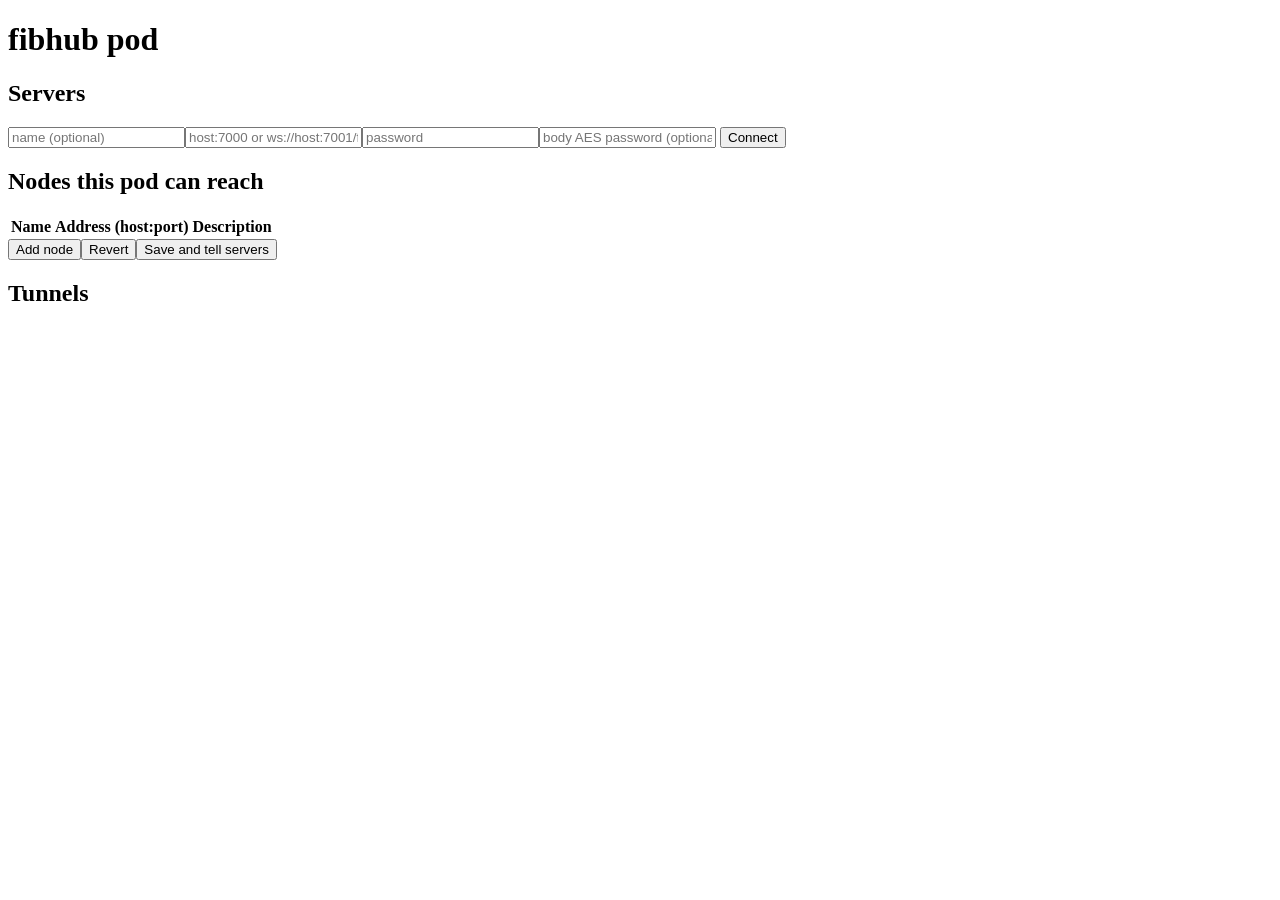
==== pod/web/index.html @ 9655bdb0 "feat: fibhub, TCP tunnels to devices through a hub, moved from fib fibhub was fib's tools/fibhub; it" ====
<!doctype html>
<html lang="en">
<head>
<meta charset="utf-8">
<meta name="viewport" content="width=device-width, initial-scale=1">
<title>fibhub pod</title>
<link rel="stylesheet" href="/static/base.css">
</head>
<body>
<header><h1>fibhub pod <span id="name"></span></h1><span id="meta"></span></header>
<main>
<section><h2>Servers</h2><div id="servers"></div>
<form class="inline" onsubmit="addServer(event)">
<input id="sName" placeholder="name (optional)"><input id="sAddr" placeholder="host:7000 or ws://host:7001/fibhub" required><input id="sPass" type="password" placeholder="password" required><input id="sBody" type="password" placeholder="body AES password (optional)">
<button class="primary">Connect</button></form></section>
<section><h2>Nodes this pod can reach</h2>
<table><thead><tr><th>Name</th><th>Address (host:port)</th><th>Description</th><th></th></tr></thead><tbody id="nodes"></tbody></table>
<form class="inline" onsubmit="event.preventDefault()"><button type="button" onclick="nodeRow($('nodes'));nodesDirty=true">Add node</button><button type="button" onclick="loadNodes()">Revert</button><button type="button" class="primary" onclick="saveNodes()">Save and tell servers</button></form></section>
<section><h2>Tunnels</h2><div id="tunnels"></div></section>
</main>
<div id="msg"></div>
<script src="/static/base.js"></script>
<script>
let state={servers:[],nodes:[],tunnels:[]},nodesDirty=false;
function render(){
 const st=state;$('name').textContent=st.name;$('meta').textContent=`v${st.version}${st.saved?'':' · settings not saved (no -config)'}`;
 $('servers').innerHTML=table(['Name','Address','State','Server','Peer ID','Tunnels',''],st.servers.map(s=>`<tr><td>${esc(s.name)}</td><td>${esc(s.addr)}</td>
  <td>${stateCell(s)}${s.bodyEncrypted?'<div class="muted">bodies encrypted</div>':''}</td><td>${esc(s.server)}</td><td>${s.peerId||''}</td><td>${s.tunnels}</td>
  <td><button class="danger" onclick="delServer(${js(s.name)})">Remove</button></td></tr>`));
 $('tunnels').innerHTML=table(['Server','ID','Client','Node','Address','Local','In','Out','Age',''],st.tunnels.map(t=>`<tr><td>${esc(t.server)}</td><td>${t.id}</td><td>${esc(t.peer)}</td>
  <td>${esc(t.node)}</td><td>${esc(t.addr)}</td><td>${esc(t.local)}</td><td>${bytes(t.in)}</td><td>${bytes(t.out)}</td><td>${ago(t.created)}</td>
  <td><button class="danger" onclick="closeTunnel(${js(t.server)},${js(t.id)})">Close</button></td></tr>`));
}
function loadNodes(){$('nodes').innerHTML='';state.nodes.forEach(n=>nodeRow($('nodes'),n));nodesDirty=false}
async function load(first){try{state=await api('/api/status');render();if(first||!nodesDirty)loadNodes()}catch(e){toast(e.message,true)}}
for(const ev of['input','click'])document.addEventListener(ev,e=>{if(e.target.closest('#nodes'))nodesDirty=true});
async function saveNodes(){try{await api('/api/nodes',readNodes($('nodes')));nodesDirty=false;toast('Nodes saved');load(true)}catch(e){toast(e.message,true)}}
async function addServer(e){e.preventDefault();try{await api('/api/servers',{name:$('sName').value.trim(),addr:$('sAddr').value.trim(),password:$('sPass').value,bodyPassword:$('sBody').value});
 e.target.reset();toast('Server added');setTimeout(load,500)}catch(err){toast(err.message,true)}}
async function delServer(name){if(!confirm('Disconnect from '+name+'?'))return;try{await api('/api/servers/delete',{name});toast('Removed');load()}catch(e){toast(e.message,true)}}
async function closeTunnel(server,id){try{await api('/api/tunnels/close',{server,id});toast('Tunnel closed');load()}catch(e){toast(e.message,true)}}
load(true);setInterval(()=>load(false),3000);
</script>
</body>
</html>
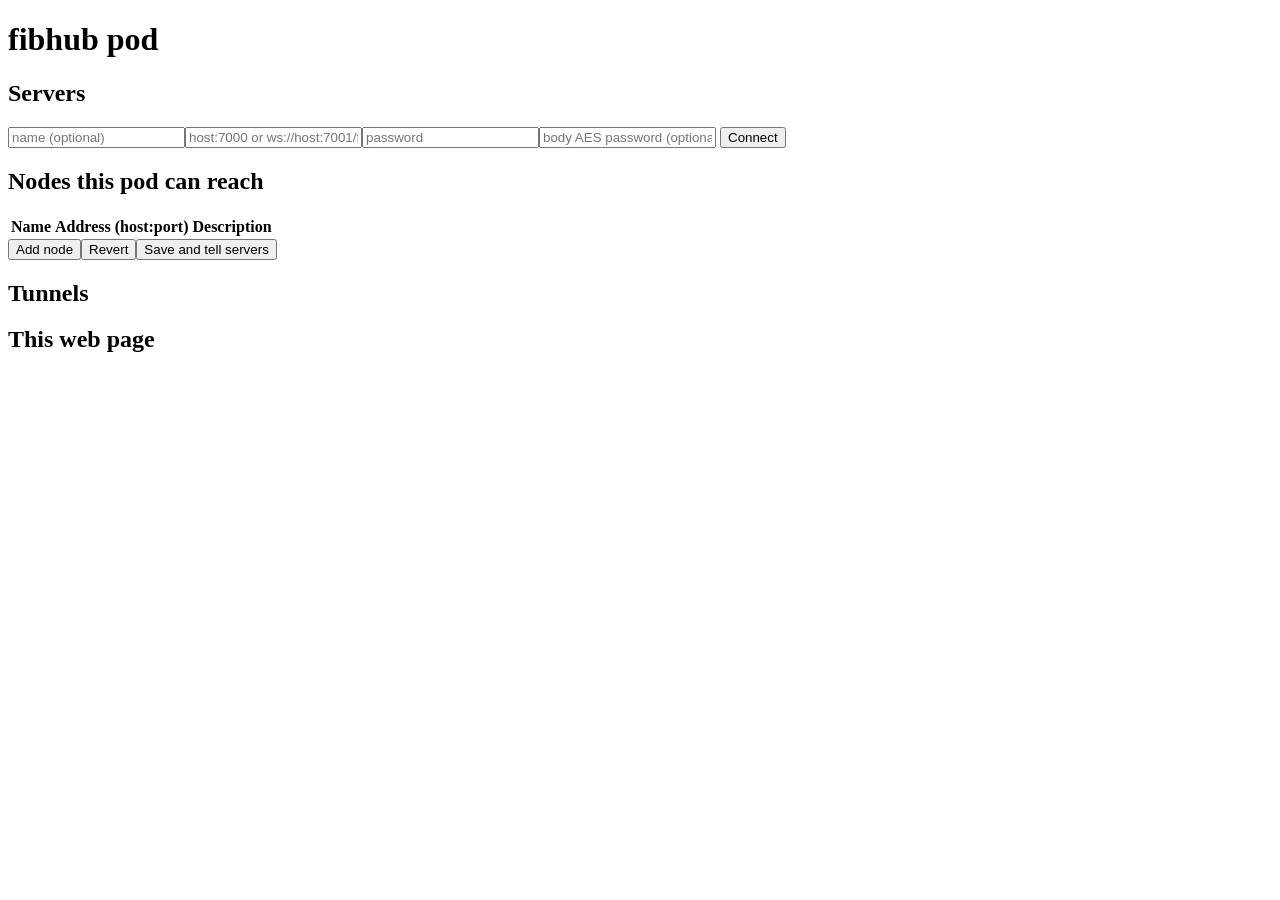
==== commit e32678f1: "feat(web): list web proxies, show page logins, open pages logged in The client page lists its web pr" ====
--- a/pod/web/index.html
+++ b/pod/web/index.html
@@ -17,13 +17,15 @@
 <table><thead><tr><th>Name</th><th>Address (host:port)</th><th>Description</th><th></th></tr></thead><tbody id="nodes"></tbody></table>
 <form class="inline" onsubmit="event.preventDefault()"><button type="button" onclick="nodeRow($('nodes'));nodesDirty=true">Add node</button><button type="button" onclick="loadNodes()">Revert</button><button type="button" class="primary" onclick="saveNodes()">Save and tell servers</button></form></section>
 <section><h2>Tunnels</h2><div id="tunnels"></div></section>
+<section><h2>This web page</h2><div id="web"></div></section>
 </main>
 <div id="msg"></div>
 <script src="/static/base.js"></script>
 <script>
 let state={servers:[],nodes:[],tunnels:[]},nodesDirty=false;
 function render(){
- const st=state;$('name').textContent=st.name;$('meta').textContent=`v${st.version}${st.saved?'':' · settings not saved (no -config)'}`;
+ const st=state;$('name').textContent=st.name;
+ $('web').innerHTML=st.web&&st.web.addr?table(['Address','User','Password',''],[`<tr><td>${esc(pageURL(st.web.addr))}</td>${loginCells('web',st.web.addr,st.web.auth)}</tr>`]):'<div class="empty">None</div>';$('meta').textContent=`v${st.version}${st.saved?'':' · settings not saved (no -config)'}`;
  $('servers').innerHTML=table(['Name','Address','State','Server','Peer ID','Tunnels',''],st.servers.map(s=>`<tr><td>${esc(s.name)}</td><td>${esc(s.addr)}</td>
   <td>${stateCell(s)}${s.bodyEncrypted?'<div class="muted">bodies encrypted</div>':''}</td><td>${esc(s.server)}</td><td>${s.peerId||''}</td><td>${s.tunnels}</td>
   <td><button class="danger" onclick="delServer(${js(s.name)})">Remove</button></td></tr>`));
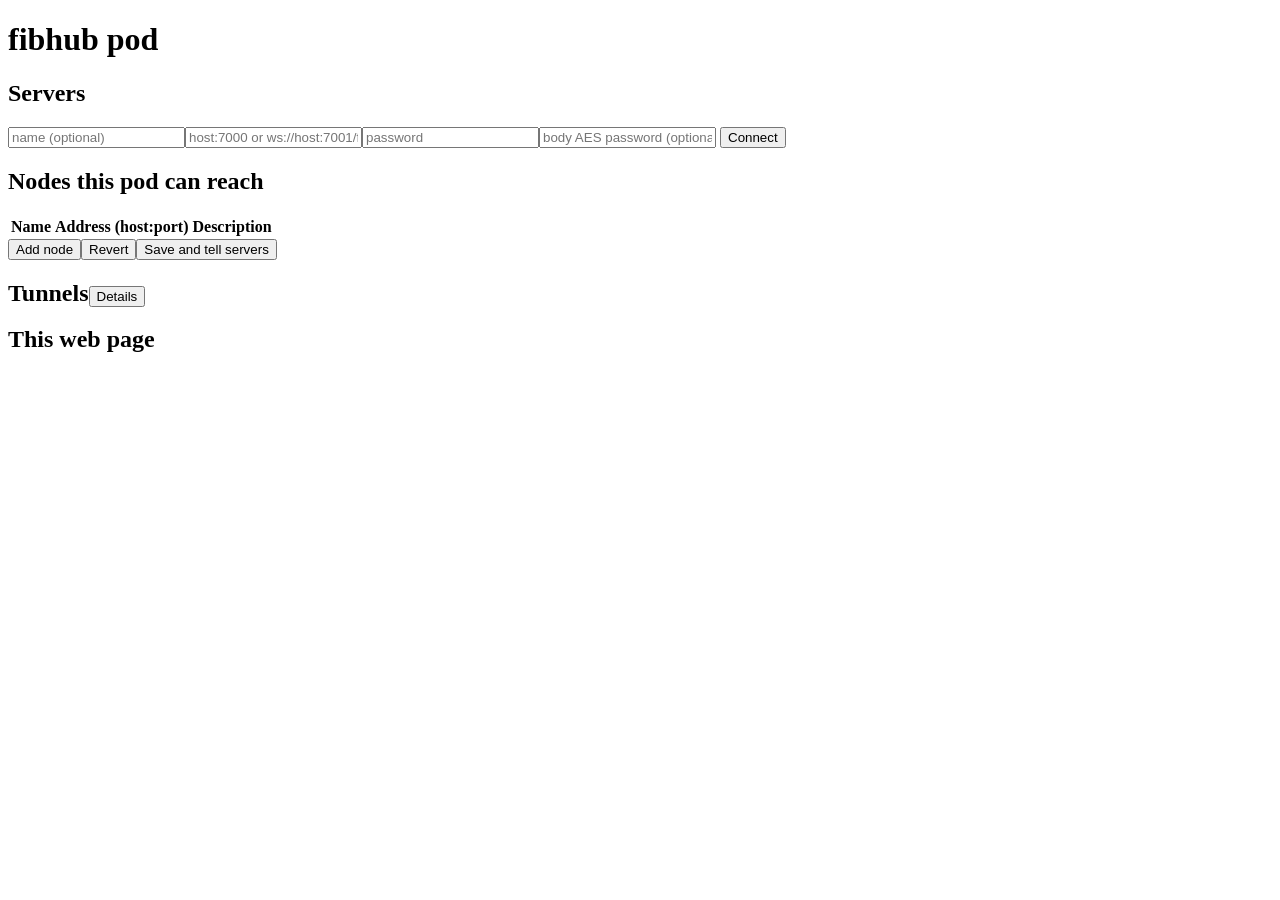
==== commit 89900041: "feat(web): tunnel map and per-tunnel path diagrams Details on a page's Tunnels section opens a map o" ====
--- a/pod/web/index.html
+++ b/pod/web/index.html
@@ -5,6 +5,8 @@
 <meta name="viewport" content="width=device-width, initial-scale=1">
 <title>fibhub pod</title>
 <link rel="stylesheet" href="/static/base.css">
+<script src="/static/theme.js"></script>
+<script src="/static/i18n.js"></script>
 </head>
 <body>
 <header><h1>fibhub pod <span id="name"></span></h1><span id="meta"></span></header>
@@ -16,11 +18,12 @@
 <section><h2>Nodes this pod can reach</h2>
 <table><thead><tr><th>Name</th><th>Address (host:port)</th><th>Description</th><th></th></tr></thead><tbody id="nodes"></tbody></table>
 <form class="inline" onsubmit="event.preventDefault()"><button type="button" onclick="nodeRow($('nodes'));nodesDirty=true">Add node</button><button type="button" onclick="loadNodes()">Revert</button><button type="button" class="primary" onclick="saveNodes()">Save and tell servers</button></form></section>
-<section><h2>Tunnels</h2><div id="tunnels"></div></section>
+<section><h2>Tunnels<button class="h2btn" onclick="openFlow()">Details</button></h2><div id="tunnels"></div></section>
 <section><h2>This web page</h2><div id="web"></div></section>
 </main>
 <div id="msg"></div>
 <script src="/static/base.js"></script>
+<script src="/static/flow.js"></script>
 <script>
 let state={servers:[],nodes:[],tunnels:[]},nodesDirty=false;
 function render(){
@@ -31,8 +34,33 @@
   <td><button class="danger" onclick="delServer(${js(s.name)})">Remove</button></td></tr>`));
  $('tunnels').innerHTML=table(['Server','ID','Client','Node','Address','Local','In','Out','Age',''],st.tunnels.map(t=>`<tr><td>${esc(t.server)}</td><td>${t.id}</td><td>${esc(t.peer)}</td>
   <td>${esc(t.node)}</td><td>${esc(t.addr)}</td><td>${esc(t.local)}</td><td>${bytes(t.in)}</td><td>${bytes(t.out)}</td><td>${ago(t.created)}</td>
-  <td><button class="danger" onclick="closeTunnel(${js(t.server)},${js(t.id)})">Close</button></td></tr>`));
+  <td><button onclick="openFlow(${js(t.id)})">Details</button><button class="danger" onclick="closeTunnel(${js(t.server)},${js(t.id)})">Close</button></td></tr>`));
+ flowRefresh();
 }
+// The tunnel diagrams: clients, servers, this pod and its nodes. A pod's
+// tunnel end sends the node's bytes (out) down and gets the client's (in).
+const tunnelOf=t=>({id:t.id,name:`${t.peer} → ${t.server} → ${t.node}`,up:t.in,down:t.out,created:t.created});
+const transport=a=>/^ws:/i.test(a)?'arpc over WebSocket':'arpc over TCP';
+function flowMe(g,col){const st=state;return g.node('me',col,{kind:'pod',label:st.name,sub:`${st.nodes.length} nodes`,self:true,state:'ok',
+ facts:[['Servers',st.servers.length],['Nodes',st.nodes.length],['Version',st.version]]})}
+function flowServer(g,col,name){const s=state.servers.find(s=>s.name===name);
+ return g.node('s:'+name,col,{kind:'server',label:name,sub:s?s.addr:'',state:s?flowState(s.state):'wait',
+  facts:s?[['Address',s.addr],['State',s.error||s.state],['Protocol',transport(s.addr)],['Body encryption',s.bodyEncrypted?'AES-256-GCM':'none'],['Peer ID',s.peerId||''],['Tunnels',s.tunnels]]:[]})}
+function flowNode(g,col,name){const n=state.nodes.find(n=>n.name===name)||{name};
+ return g.node('n:'+name,col,{kind:'node',icon:flowNodeIcon(name),label:name,sub:n.addr||'',facts:[['Address',n.addr],['Description',n.desc]]})}
+function flowAll(){const st=state,g=flowGraph(['Clients','Servers','Pod','Nodes']);flowMe(g,2);
+ st.servers.forEach(s=>{flowServer(g,1,s.name);g.link('s:'+s.name,'me')});
+ st.nodes.forEach(n=>{flowNode(g,3,n.name);g.link('me','n:'+n.name)});
+ st.tunnels.forEach(t=>{g.node('c:'+t.peer,0,{kind:'client',label:t.peer,state:'ok'});flowServer(g,1,t.server);flowNode(g,3,t.node);
+  g.tunnel(tunnelOf(t),['c:'+t.peer,'s:'+t.server,'me','n:'+t.node])});
+ return g}
+function flowOne(id){const st=state,t=st.tunnels.find(t=>t.id===id);if(!t)return null;
+ const g=flowGraph(['Local app','Client','Server','Pod','Node']),s=st.servers.find(s=>s.name===t.server)||{},enc=s.bodyEncrypted;
+ g.node('app',0,{kind:'app',label:'Local app',sub:'not visible here',unknown:true,note:'Only the client sees the local app.'});
+ g.node('c:'+t.peer,1,{kind:'client',label:t.peer,state:'ok'});flowServer(g,2,t.server);
+ flowMe(g,3).facts.push(['Local',t.local]);flowNode(g,4,t.node);
+ g.tunnel(tunnelOf(t),['app','c:'+t.peer,'s:'+t.server,'me','n:'+t.node],[{label:'TCP'},{label:'arpc',lock:enc},{label:transport(s.addr||''),lock:enc},{label:'TCP'}]);
+ return g}
 function loadNodes(){$('nodes').innerHTML='';state.nodes.forEach(n=>nodeRow($('nodes'),n));nodesDirty=false}
 async function load(first){try{state=await api('/api/status');render();if(first||!nodesDirty)loadNodes()}catch(e){toast(e.message,true)}}
 for(const ev of['input','click'])document.addEventListener(ev,e=>{if(e.target.closest('#nodes'))nodesDirty=true});
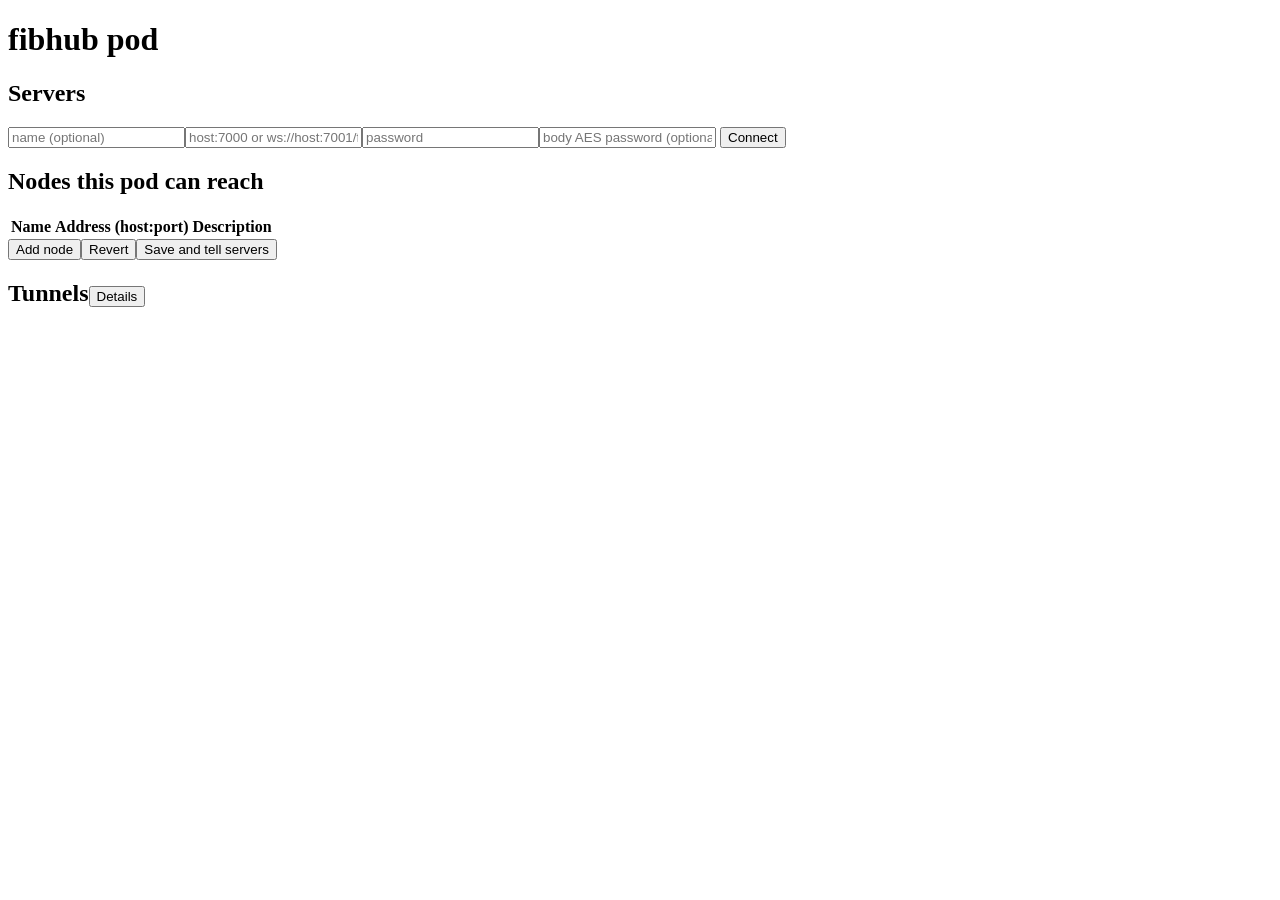
==== commit 7cf2db60: "feat(web): workbench layout, server cards, page footer Every page is a workbench: a menu on the left" ====
--- a/pod/web/index.html
+++ b/pod/web/index.html
@@ -6,21 +6,22 @@
 <title>fibhub pod</title>
 <link rel="stylesheet" href="/static/base.css">
 <script src="/static/theme.js"></script>
+<script src="/static/workbench.js"></script>
 <script src="/static/i18n.js"></script>
 </head>
 <body>
 <header><h1>fibhub pod <span id="name"></span></h1><span id="meta"></span></header>
 <main>
-<section><h2>Servers</h2><div id="servers"></div>
+<section data-view="servers" data-icon="server"><h2>Servers</h2><div id="servers"></div>
 <form class="inline" onsubmit="addServer(event)">
 <input id="sName" placeholder="name (optional)"><input id="sAddr" placeholder="host:7000 or ws://host:7001/fibhub" required><input id="sPass" type="password" placeholder="password" required><input id="sBody" type="password" placeholder="body AES password (optional)">
 <button class="primary">Connect</button></form></section>
-<section><h2>Nodes this pod can reach</h2>
+<section data-view="nodes" data-icon="node"><h2>Nodes this pod can reach</h2>
 <table><thead><tr><th>Name</th><th>Address (host:port)</th><th>Description</th><th></th></tr></thead><tbody id="nodes"></tbody></table>
 <form class="inline" onsubmit="event.preventDefault()"><button type="button" onclick="nodeRow($('nodes'));nodesDirty=true">Add node</button><button type="button" onclick="loadNodes()">Revert</button><button type="button" class="primary" onclick="saveNodes()">Save and tell servers</button></form></section>
-<section><h2>Tunnels<button class="h2btn" onclick="openFlow()">Details</button></h2><div id="tunnels"></div></section>
-<section><h2>This web page</h2><div id="web"></div></section>
+<section data-view="tunnels" data-icon="tunnel"><h2>Tunnels<button class="h2btn" onclick="openFlow()">Details</button></h2><div id="tunnels"></div></section>
 </main>
+<footer id="web"></footer>
 <div id="msg"></div>
 <script src="/static/base.js"></script>
 <script src="/static/flow.js"></script>
@@ -28,13 +29,14 @@
 let state={servers:[],nodes:[],tunnels:[]},nodesDirty=false;
 function render(){
  const st=state;$('name').textContent=st.name;
- $('web').innerHTML=st.web&&st.web.addr?table(['Address','User','Password',''],[`<tr><td>${esc(pageURL(st.web.addr))}</td>${loginCells('web',st.web.addr,st.web.auth)}</tr>`]):'<div class="empty">None</div>';$('meta').textContent=`v${st.version}${st.saved?'':' · settings not saved (no -config)'}`;
+ $('web').innerHTML=st.web&&st.web.addr?pageLine('web',st.web.addr,st.web.auth):'';$('meta').textContent=`v${st.version}${st.saved?'':' · settings not saved (no -config)'}`;
  $('servers').innerHTML=table(['Name','Address','State','Server','Peer ID','Tunnels',''],st.servers.map(s=>`<tr><td>${esc(s.name)}</td><td>${esc(s.addr)}</td>
   <td>${stateCell(s)}${s.bodyEncrypted?'<div class="muted">bodies encrypted</div>':''}</td><td>${esc(s.server)}</td><td>${s.peerId||''}</td><td>${s.tunnels}</td>
   <td><button class="danger" onclick="delServer(${js(s.name)})">Remove</button></td></tr>`));
  $('tunnels').innerHTML=table(['Server','ID','Client','Node','Address','Local','In','Out','Age',''],st.tunnels.map(t=>`<tr><td>${esc(t.server)}</td><td>${t.id}</td><td>${esc(t.peer)}</td>
   <td>${esc(t.node)}</td><td>${esc(t.addr)}</td><td>${esc(t.local)}</td><td>${bytes(t.in)}</td><td>${bytes(t.out)}</td><td>${ago(t.created)}</td>
   <td><button onclick="openFlow(${js(t.id)})">Details</button><button class="danger" onclick="closeTunnel(${js(t.server)},${js(t.id)})">Close</button></td></tr>`));
+ wbBadge('servers',st.servers.length);wbBadge('nodes',st.nodes.length);wbBadge('tunnels',st.tunnels.length);
  flowRefresh();
 }
 // The tunnel diagrams: clients, servers, this pod and its nodes. A pod's
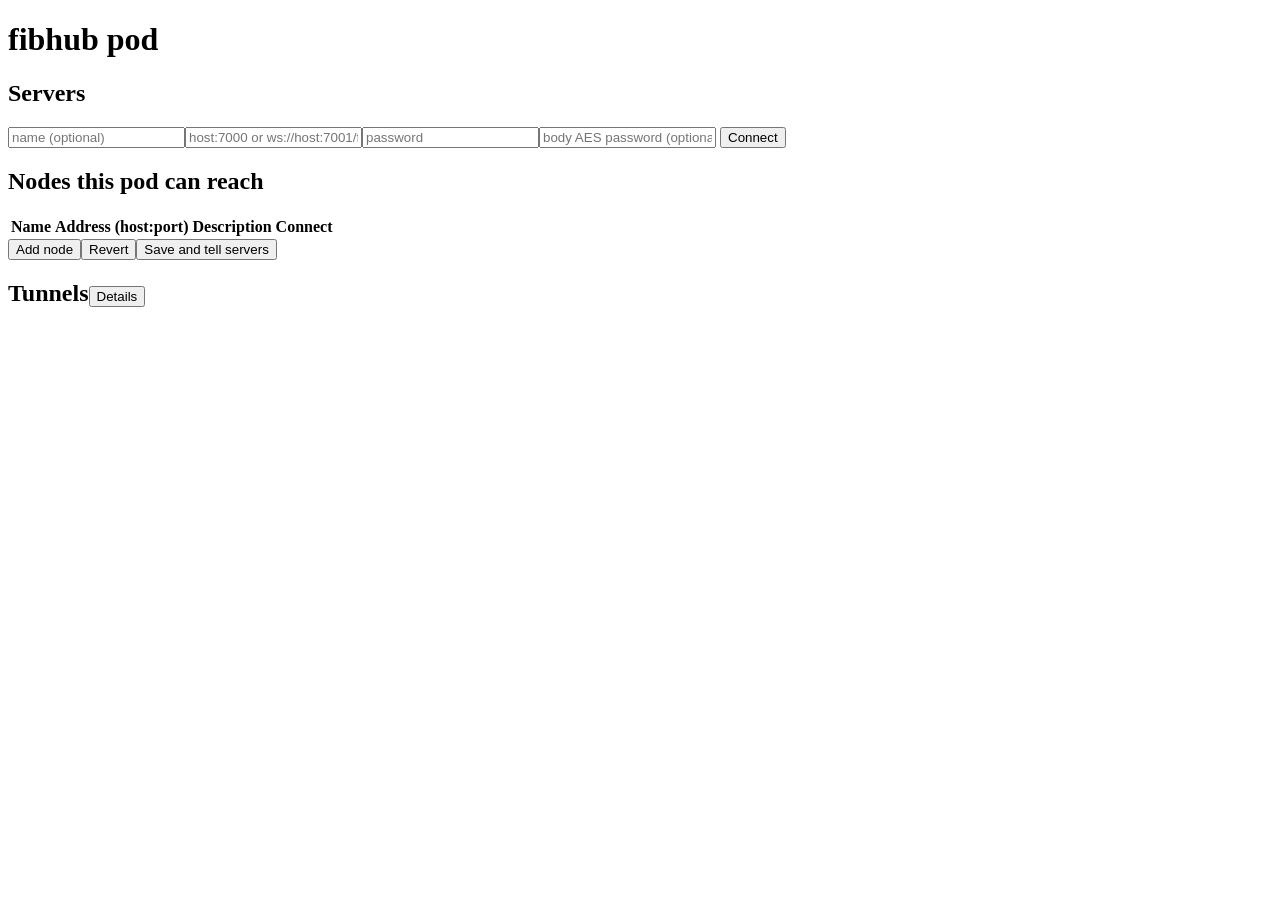
==== commit 775e6e3b: "feat: show link latency and balance tunnels across servers by it Pods and clients ping each server e" ====
--- a/pod/web/index.html
+++ b/pod/web/index.html
@@ -17,8 +17,8 @@
 <input id="sName" placeholder="name (optional)"><input id="sAddr" placeholder="host:7000 or ws://host:7001/fibhub" required><input id="sPass" type="password" placeholder="password" required><input id="sBody" type="password" placeholder="body AES password (optional)">
 <button class="primary">Connect</button></form></section>
 <section data-view="nodes" data-icon="node"><h2>Nodes this pod can reach</h2>
-<table><thead><tr><th>Name</th><th>Address (host:port)</th><th>Description</th><th></th></tr></thead><tbody id="nodes"></tbody></table>
-<form class="inline" onsubmit="event.preventDefault()"><button type="button" onclick="nodeRow($('nodes'));nodesDirty=true">Add node</button><button type="button" onclick="loadNodes()">Revert</button><button type="button" class="primary" onclick="saveNodes()">Save and tell servers</button></form></section>
+<table><thead><tr><th>Name</th><th>Address (host:port)</th><th>Description</th><th>Connect</th><th></th></tr></thead><tbody id="nodes"></tbody></table>
+<form class="inline" onsubmit="event.preventDefault()"><button type="button" onclick="nodeRow($('nodes'),{},'');nodesDirty=true">Add node</button><button type="button" onclick="loadNodes()">Revert</button><button type="button" class="primary" onclick="saveNodes()">Save and tell servers</button></form></section>
 <section data-view="tunnels" data-icon="tunnel"><h2>Tunnels<button class="h2btn" onclick="openFlow()">Details</button></h2><div id="tunnels"></div></section>
 </main>
 <footer id="web"></footer>
@@ -30,11 +30,11 @@
 function render(){
  const st=state;$('name').textContent=st.name;
  $('web').innerHTML=st.web&&st.web.addr?pageLine('web',st.web.addr,st.web.auth):'';$('meta').textContent=`v${st.version}${st.saved?'':' · settings not saved (no -config)'}`;
- $('servers').innerHTML=table(['Name','Address','State','Server','Peer ID','Tunnels',''],st.servers.map(s=>`<tr><td>${esc(s.name)}</td><td>${esc(s.addr)}</td>
-  <td>${stateCell(s)}${s.bodyEncrypted?'<div class="muted">bodies encrypted</div>':''}</td><td>${esc(s.server)}</td><td>${s.peerId||''}</td><td>${s.tunnels}</td>
+ $('servers').innerHTML=table(['Name','Address','State','Latency','Server','Peer ID','Tunnels',''],st.servers.map(s=>`<tr><td>${esc(s.name)}</td><td>${esc(s.addr)}</td>
+  <td>${stateCell(s)}${s.bodyEncrypted?'<div class="muted">bodies encrypted</div>':''}</td><td>${rtt(s.rtt)}</td><td>${esc(s.server)}</td><td>${s.peerId||''}</td><td>${s.tunnels}</td>
   <td><button class="danger" onclick="delServer(${js(s.name)})">Remove</button></td></tr>`));
- $('tunnels').innerHTML=table(['Server','ID','Client','Node','Address','Local','In','Out','Age',''],st.tunnels.map(t=>`<tr><td>${esc(t.server)}</td><td>${t.id}</td><td>${esc(t.peer)}</td>
-  <td>${esc(t.node)}</td><td>${esc(t.addr)}</td><td>${esc(t.local)}</td><td>${bytes(t.in)}</td><td>${bytes(t.out)}</td><td>${ago(t.created)}</td>
+ $('tunnels').innerHTML=table(['Server','ID','Client','Node','Address','Connect','Local','In','Out','Age',''],st.tunnels.map(t=>`<tr><td>${esc(t.server)}</td><td>${t.id}</td><td>${esc(t.peer)}</td>
+  <td>${esc(t.node)}</td><td>${esc(t.addr)}</td><td>${t.connectRtt?`<span class="rtt">${ms(t.connectRtt)}</span>`:''}</td><td>${esc(t.local)}</td><td>${bytes(t.in)}</td><td>${bytes(t.out)}</td><td>${ago(t.created)}</td>
   <td><button onclick="openFlow(${js(t.id)})">Details</button><button class="danger" onclick="closeTunnel(${js(t.server)},${js(t.id)})">Close</button></td></tr>`));
  wbBadge('servers',st.servers.length);wbBadge('nodes',st.nodes.length);wbBadge('tunnels',st.tunnels.length);
  flowRefresh();
@@ -42,17 +42,19 @@
 // The tunnel diagrams: clients, servers, this pod and its nodes. A pod's
 // tunnel end sends the node's bytes (out) down and gets the client's (in).
 const tunnelOf=t=>({id:t.id,name:`${t.peer} → ${t.server} → ${t.node}`,up:t.in,down:t.out,created:t.created});
+const nodeRTT=name=>state.nodeRtt&&state.nodeRtt[name];
+const serverRTT=name=>{const s=state.servers.find(s=>s.name===name);return s&&s.rtt};
 const transport=a=>/^ws:/i.test(a)?'arpc over WebSocket':'arpc over TCP';
 function flowMe(g,col){const st=state;return g.node('me',col,{kind:'pod',label:st.name,sub:`${st.nodes.length} nodes`,self:true,state:'ok',
  facts:[['Servers',st.servers.length],['Nodes',st.nodes.length],['Version',st.version]]})}
 function flowServer(g,col,name){const s=state.servers.find(s=>s.name===name);
  return g.node('s:'+name,col,{kind:'server',label:name,sub:s?s.addr:'',state:s?flowState(s.state):'wait',
-  facts:s?[['Address',s.addr],['State',s.error||s.state],['Protocol',transport(s.addr)],['Body encryption',s.bodyEncrypted?'AES-256-GCM':'none'],['Peer ID',s.peerId||''],['Tunnels',s.tunnels]]:[]})}
+  facts:s?[['Address',s.addr],['State',s.error||s.state],['Latency',rttText(s.rtt)],['Protocol',transport(s.addr)],['Body encryption',s.bodyEncrypted?'AES-256-GCM':'none'],['Peer ID',s.peerId||''],['Tunnels',s.tunnels]]:[]})}
 function flowNode(g,col,name){const n=state.nodes.find(n=>n.name===name)||{name};
- return g.node('n:'+name,col,{kind:'node',icon:flowNodeIcon(name),label:name,sub:n.addr||'',facts:[['Address',n.addr],['Description',n.desc]]})}
+ return g.node('n:'+name,col,{kind:'node',icon:flowNodeIcon(name),label:name,sub:n.addr||'',facts:[['Address',n.addr],['Description',n.desc],['Connect',rttText(nodeRTT(name))]]})}
 function flowAll(){const st=state,g=flowGraph(['Clients','Servers','Pod','Nodes']);flowMe(g,2);
- st.servers.forEach(s=>{flowServer(g,1,s.name);g.link('s:'+s.name,'me')});
- st.nodes.forEach(n=>{flowNode(g,3,n.name);g.link('me','n:'+n.name)});
+ st.servers.forEach(s=>{flowServer(g,1,s.name);g.link('s:'+s.name,'me',{rtt:s.rtt})});
+ st.nodes.forEach(n=>{flowNode(g,3,n.name);g.link('me','n:'+n.name,{rtt:nodeRTT(n.name)})});
  st.tunnels.forEach(t=>{g.node('c:'+t.peer,0,{kind:'client',label:t.peer,state:'ok'});flowServer(g,1,t.server);flowNode(g,3,t.node);
   g.tunnel(tunnelOf(t),['c:'+t.peer,'s:'+t.server,'me','n:'+t.node])});
  return g}
@@ -61,9 +63,9 @@
  g.node('app',0,{kind:'app',label:'Local app',sub:'not visible here',unknown:true,note:'Only the client sees the local app.'});
  g.node('c:'+t.peer,1,{kind:'client',label:t.peer,state:'ok'});flowServer(g,2,t.server);
  flowMe(g,3).facts.push(['Local',t.local]);flowNode(g,4,t.node);
- g.tunnel(tunnelOf(t),['app','c:'+t.peer,'s:'+t.server,'me','n:'+t.node],[{label:'TCP'},{label:'arpc',lock:enc},{label:transport(s.addr||''),lock:enc},{label:'TCP'}]);
+ g.tunnel(tunnelOf(t),['app','c:'+t.peer,'s:'+t.server,'me','n:'+t.node],[{label:'TCP'},{label:'arpc',lock:enc},{label:transport(s.addr||''),lock:enc,rtt:s.rtt},{label:'TCP',rtt:t.connectRtt?{last:t.connectRtt,avg:t.connectRtt,min:t.connectRtt,loss:0,samples:1}:null}]);
  return g}
-function loadNodes(){$('nodes').innerHTML='';state.nodes.forEach(n=>nodeRow($('nodes'),n));nodesDirty=false}
+function loadNodes(){$('nodes').innerHTML='';state.nodes.forEach(n=>nodeRow($('nodes'),n,rtt(nodeRTT(n.name))));nodesDirty=false}
 async function load(first){try{state=await api('/api/status');render();if(first||!nodesDirty)loadNodes()}catch(e){toast(e.message,true)}}
 for(const ev of['input','click'])document.addEventListener(ev,e=>{if(e.target.closest('#nodes'))nodesDirty=true});
 async function saveNodes(){try{await api('/api/nodes',readNodes($('nodes')));nodesDirty=false;toast('Nodes saved');load(true)}catch(e){toast(e.message,true)}}
